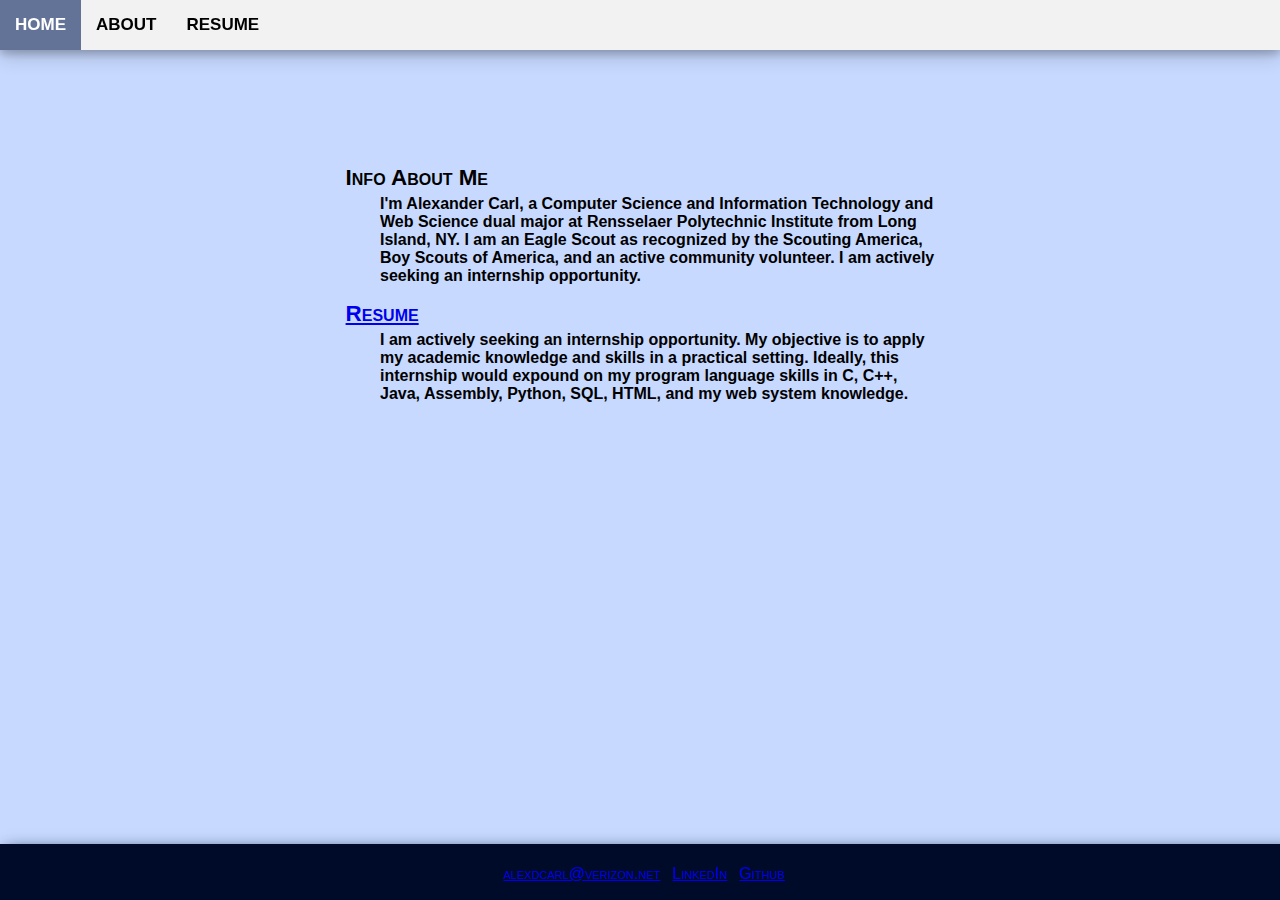
==== Pages/About.html @ 035ed20c "added the about" ====
<!DOCTYPE html>
<html lang="en">
<head>
    <meta charset="UTF-8">
    <title>About Me</title>
    <link href="../Resources/mySite.css" rel="stylesheet">
</head>
<body>
<div id="topBar">
        <a href="../index.html">HOME</a>
        <a href="./About.html">ABOUT</a>
        <a href="./resume.html">RESUME</a>
</div>
<div id="aboutContent">

    <h2>Info About Me</h2>
    <ul>
        I'm Alexander Carl, a Computer Science and Information Technology and Web Science dual major at
        Rensselaer Polytechnic Institute from Long Island, NY. I am an Eagle Scout as recognized by the Scouting
        America, Boy Scouts of America, and an active community volunteer. I am actively seeking an internship
        opportunity.
    </ul>

    <p></p>
    <a href="./resume.html"><h2>Resume</h2></a>
    <ul>
        I am actively seeking an internship opportunity. My objective is to apply my academic knowledge
        and skills in a practical setting. Ideally, this internship would expound on my program language skills in
        C, C++, Java, Assembly, Python, SQL, HTML, and my web system knowledge.
    </ul>


</div>

<div id="contactInfo">
    <li><a href="mailto:alexdcarl@verizon.net" target="_blank">alexdcarl@verizon.net</a></li>
    <li><a href="https://www.linkedin.com/in/alexander-carl-27683a2a8/" target="_blank">LinkedIn</a></li>
    <li><a href="https://github.com/AlexanderDCarl" target="_blank">Github</a></li>
</div>

</body>
</html>
---- Resources/mySite.css ----
html, body {
    height: 100%;
    width: 100%;
    margin: 0;
    padding: 0;
    overflow-x: hidden;
    scroll-behavior: auto;
    background-color: rgb(199, 217, 255);
}
#parallax {
    position: relative;
    width: 100%;
    height: 100vh;
    background-repeat: no-repeat;
    background-position: 50% 50%;
}

#gradient {
    background: linear-gradient(-140deg, rgba(2, 0, 36, 1) 40%, rgba(9, 9, 121, 1) 50%, rgba(17, 124, 145, 1) 60%);
    font-family: Cambria, Cochin, Georgia, Times, 'Times New Roman', serif;
    overflow-x: hidden;
    padding-bottom: 30px;
    height: 100%;
}



h1 {
    text-align: center;
    font-size: xx-large;
    font-variant: small-caps;
    font-family: Verdana, Geneva, Tahoma, sans-serif;
    margin: 0;
    padding: 0;

}

#frontPageImg {
    width: 100%;
    height: 100%;
}

#frontPageLinks {
    color: white;
    font-size: 40px;
}

#topBar {
    background-color: #f2f2f2;
    position: fixed;
    top: 0;
    width: 100%;
    display: block;
    transition: top 0.3s;
    font-family: sans-serif;
    font-weight: bold;
    box-shadow: 0 4px 8px 0 rgba(0, 0, 0, 0.2), 0 6px 20px 0 rgba(0, 0, 0, 0.19);

}

#topBar a {
    float: left;
    display: block;
    color: #000000;
    text-align: center;
    padding: 15px;
    text-decoration: none;
    font-size: 17px;
}

#topBar a:hover {
    background-color: #637398;
    color: #fff;
}

#topBar ul li a:hover {
    background-color: #637398;
    color: #fff;
    border-radius: 10px;
}

#contactInfo {
    bottom: 0;
    position: absolute;
    width: 98%;
    padding: 17px;
    text-align: center;
    background-color: #000b29;
    box-shadow: 6px 6px 15px #031c37;
}

#contactInfo li {
    color: #ededed;
    display: inline-table;
    text-align: center;
    list-style: none;
    font-variant: small-caps;
    font-family: sans-serif;
    font-weight: 400;
    margin: 4px 0.25em 0 0.25em;
}

#aboutContent {
    margin: 13vh auto 0;
    padding: 3em 2em;
    font-family: sans-serif;
    font-weight: bold;
    max-width: 600px;
}

#tab {
    padding-top: 10vh;
    margin-left: 32vw;
    max-width: 1200px;
    font-family: sans-serif;
    font-weight: bold;
    padding-bottom: 8vw;
}

h2 {
    font-size: 1.4em;
    margin: 0 0.25em 0 0.25em;
    padding: 0;
    font-weight: 600;
    font-variant: small-caps;
}

h3 {
    font-size: 1em;
    margin-top: 0;
}

ol li {
    margin-bottom: 1em;
}

ul {
    margin-top: 4px;
}

ul li {
    margin-bottom: 2px;
}

p {
    border-top: 4px;
    border-bottom: 0;
}

ul li li {
    margin-bottom: 0;
}

img {
    float: right;
    margin: 60px 15px 0 0;
    box-shadow: 3px 3px 6px grey;
}

.base {
    height: 40px;
    width: 260px;
    float: right;
    background-color: #d33939;
    box-shadow: -7px 1px 8px black;
    border: 1px solid black;
}

.button {
    background-color: #d33939;
    border: none;
    color: white;
    padding: 10.902px 10px;
    text-decoration: none;
    float: left;
    font-size: 12px;
    text-shadow: 2px 2px 2px #333;
    position: fixed;
    margin-top: -20px;
    z-index: 2;
}

.button:hover {
    background-color: rgb(198, 54, 54);
    cursor: pointer;
    box-shadow: 1px 1px 6px grey;
}

.topColor {
    color: #ffe4c7;
    width: 100%;
    top: 1px;
    height: 25%;
    z-index: -2;
    position: absolute;
}

.bg {
    position: absolute;
    height: 100%;
    width: 100%;
    top: 0;
    z-index: -2;
    /*rgb(199, 217, 255)*/
    overflow-x: hidden;
    background-color: rgb(199, 217, 255);

}

#name {
    color: #ffffff;
    font-size: 4vh;
    text-align: center;
    width: 100%;
    letter-spacing: 10px;
    font-family: Verdana, Geneva, Tahoma, sans-serif;
    font-weight: bold;
    position: absolute;
    margin-top: 100px;
}

.layer {
    position: absolute;
    top: 15vh;
    padding: 0;
    width: 100%;
    height: 6vh;
    margin: -5vh 0 0;
}
.layer svg {
    width: 100%;
    height: auto;
}

.parallax {
    height: 100%;
    overflow-x: hidden;
    overflow-y: scroll;
    perspective: 1px;
}

.parallax-group {
    overflow-x: hidden;
    position: relative;
    height: 130vh;
    overflow-y: hidden;
    transform-style: preserve-3d;
}

.parallax-group div {
    position: relative;
    width: 100%;
    box-sizing: border-box;
}

#bottomParallax {
    bottom: 0;
    width: 100%;
    height: 1px;
    position: absolute;
    padding: 1px;
    background-color: transparent;
}

.content {
    position: relative;
    background-color: transparent;
    letter-spacing: 10px;
    text-transform: uppercase;
    line-height: 40px;
    z-index: 10;
    width: 100%;
    font-size: 50%;
    text-align: center;
    color: white;
    margin-top: 50vw;
    transform: translateZ(-2px) scale(3);
}

.homePageButton{
    margin-top: 20px;
    color: #001987;
    text-decoration: none;
    padding: 4px;
    border-radius: 2px;
}
.homePageButton:hover {
    background-color: #aaaaff;
    cursor: pointer;
}
@media (max-width: 500px) {
    img {
        display: none;
    }

    .button {
        width: 100%;
    }

    #tab {
        padding-top: 120px;
        margin-left: 8vw;
    }

    .content {
        margin-top: 700px;
    }
}

::-webkit-scrollbar {
    border-radius: 20px;
    width: .4vh;
}

::-webkit-scrollbar-track {
    background: #f1f1f1;
    border-radius: 20px;
}

::-webkit-scrollbar-thumb {
    border-radius: 20px;
    background: #505050;
}

::-webkit-scrollbar-thumb:hover {
    background: #303030;
}
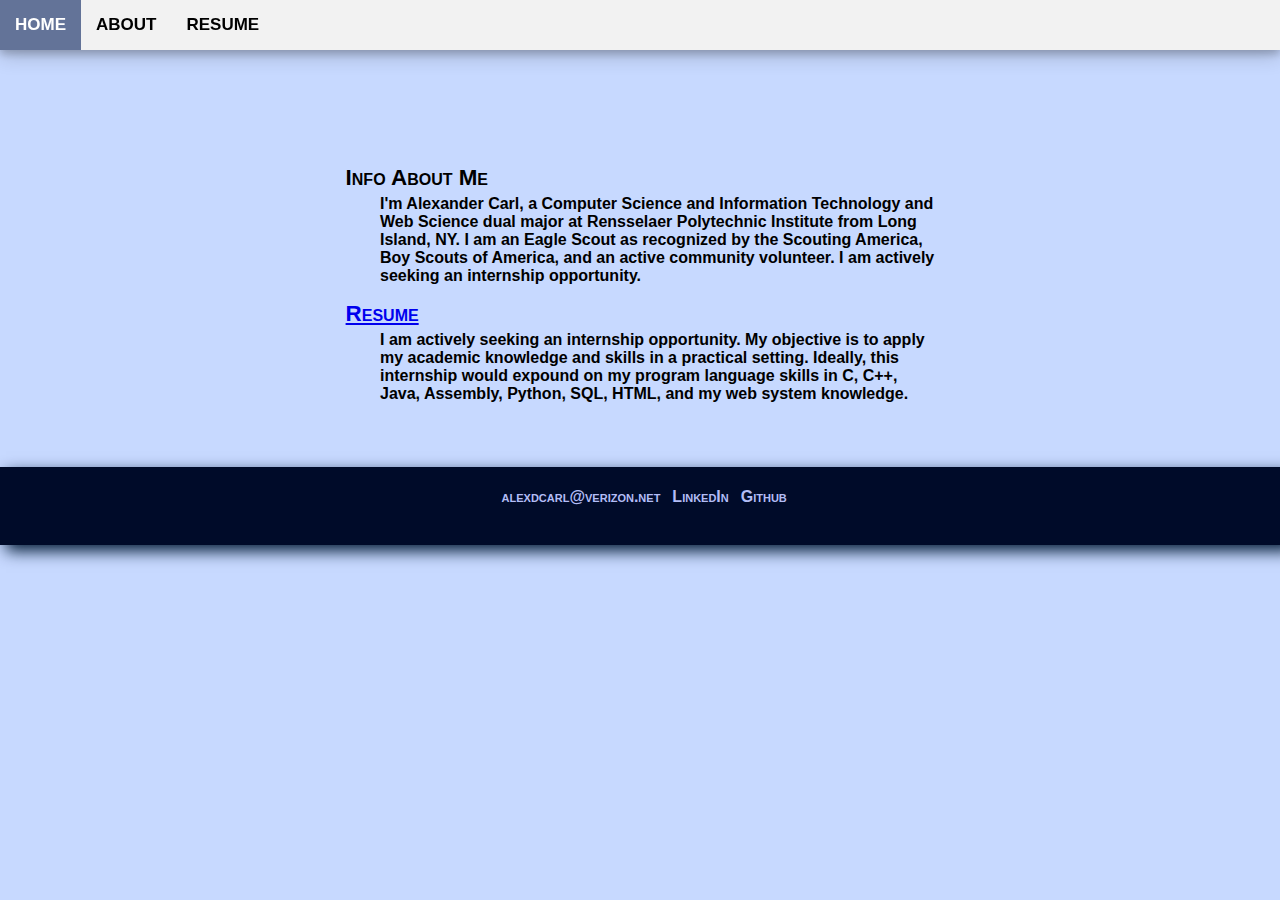
==== commit 41d37afd: "fixed phone formating" ====
--- a/Pages/About.html
+++ b/Pages/About.html
@@ -1,9 +1,9 @@
 <!DOCTYPE html>
 <html lang="en">
 <head>
-    <meta charset="UTF-8">
+    <meta charset="UTF-8" name="viewport" content="width=device-width, initial-scale=1.0">
+    <link href="../Resources/mySite.css" rel="stylesheet">
     <title>About Me</title>
-    <link href="../Resources/mySite.css" rel="stylesheet">
 </head>
 <body>
 <div id="topBar">
@@ -37,6 +37,5 @@
     <li><a href="https://www.linkedin.com/in/alexander-carl-27683a2a8/" target="_blank">LinkedIn</a></li>
     <li><a href="https://github.com/AlexanderDCarl" target="_blank">Github</a></li>
 </div>
-
 </body>
 </html>--- a/Resources/mySite.css
+++ b/Resources/mySite.css
@@ -51,7 +51,6 @@
     top: 0;
     width: 100%;
     display: block;
-    transition: top 0.3s;
     font-family: sans-serif;
     font-weight: bold;
     box-shadow: 0 4px 8px 0 rgba(0, 0, 0, 0.2), 0 6px 20px 0 rgba(0, 0, 0, 0.19);
@@ -73,20 +72,15 @@
     color: #fff;
 }
 
-#topBar ul li a:hover {
-    background-color: #637398;
-    color: #fff;
-    border-radius: 10px;
-}
-
 #contactInfo {
     bottom: 0;
-    position: absolute;
+    position: static;
     width: 98%;
-    padding: 17px;
+    padding: 17px 17px 39px;
     text-align: center;
     background-color: #000b29;
     box-shadow: 6px 6px 15px #031c37;
+    overflow-x: auto;
 }
 
 #contactInfo li {
@@ -94,10 +88,16 @@
     display: inline-table;
     text-align: center;
     list-style: none;
+    margin: 4px 0.25em 0 0.25em;
+    text-decoration: none;
+}
+
+#contactInfo li a{
+    color: #b3bdf6;
     font-variant: small-caps;
     font-family: sans-serif;
-    font-weight: 400;
-    margin: 4px 0.25em 0 0.25em;
+    font-weight: bold;
+    text-decoration: none;
 }
 
 #aboutContent {
@@ -257,7 +257,7 @@
     bottom: 0;
     width: 100%;
     height: 1px;
-    position: absolute;
+    position: sticky;
     padding: 1px;
     background-color: transparent;
 }
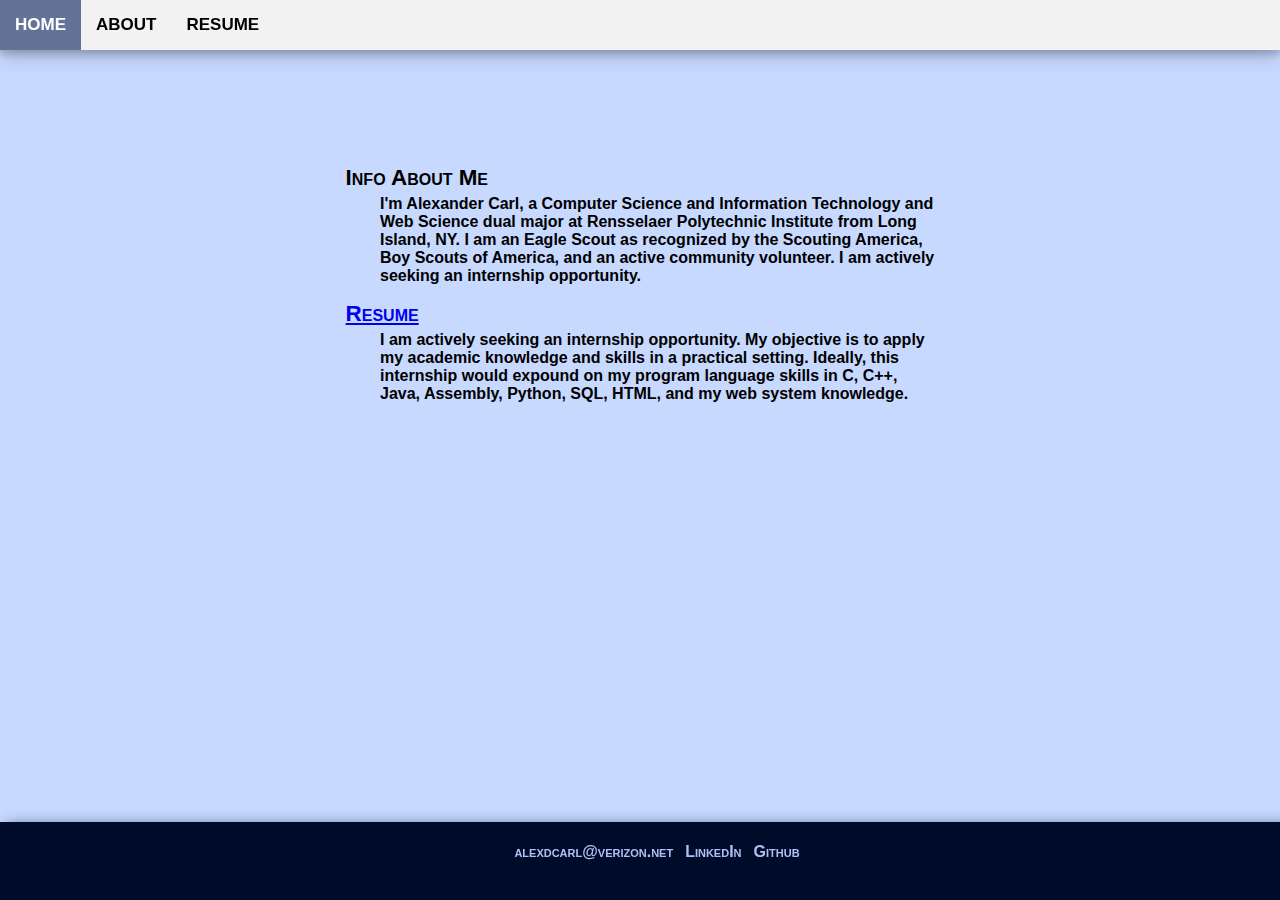
==== commit 8c260483: "fixed phone formating" ====
--- a/Pages/About.html
+++ b/Pages/About.html
@@ -37,5 +37,6 @@
     <li><a href="https://www.linkedin.com/in/alexander-carl-27683a2a8/" target="_blank">LinkedIn</a></li>
     <li><a href="https://github.com/AlexanderDCarl" target="_blank">Github</a></li>
 </div>
+
 </body>
 </html>--- a/Resources/mySite.css
+++ b/Resources/mySite.css
@@ -5,6 +5,8 @@
     padding: 0;
     overflow-x: hidden;
     scroll-behavior: auto;
+    display: flex;
+    flex-direction: column;
     background-color: rgb(199, 217, 255);
 }
 #parallax {
@@ -73,14 +75,15 @@
 }
 
 #contactInfo {
+    position: fixed;
     bottom: 0;
-    position: static;
-    width: 98%;
+    width: 100%;
     padding: 17px 17px 39px;
     text-align: center;
     background-color: #000b29;
     box-shadow: 6px 6px 15px #031c37;
     overflow-x: auto;
+    z-index: 100;
 }
 
 #contactInfo li {
@@ -96,10 +99,15 @@
     color: #b3bdf6;
     font-variant: small-caps;
     font-family: sans-serif;
-    font-weight: bold;
-    text-decoration: none;
-}
-
+    text-align: center;
+    font-weight: bold;
+    text-decoration: none;
+}
+@media (max-width: 500px) {
+    #contactInfo {
+        padding: 15px;
+    }
+}
 #aboutContent {
     margin: 13vh auto 0;
     padding: 3em 2em;
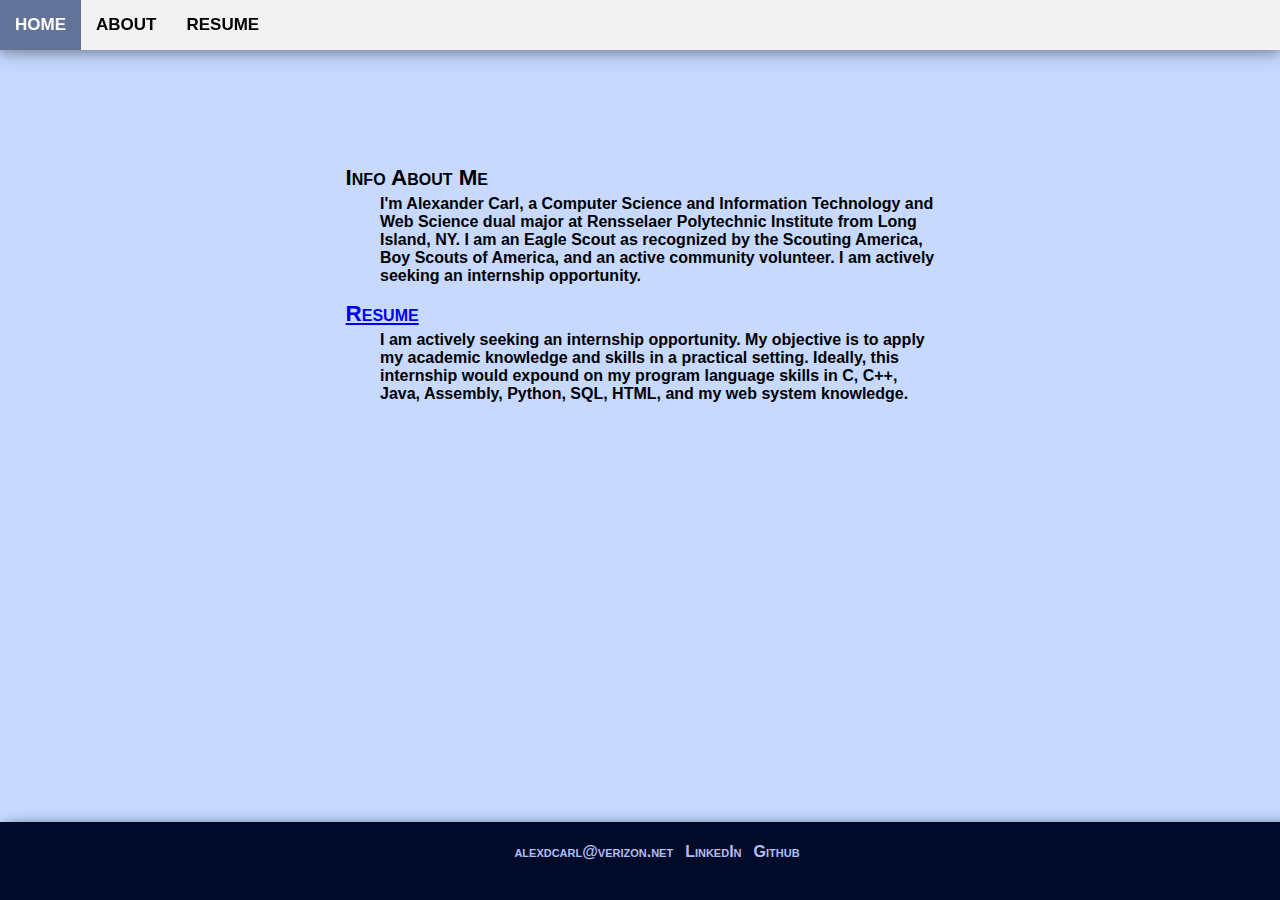
==== commit 4cad3c4f: "fixed phone formating" ====
--- a/Pages/About.html
+++ b/Pages/About.html
@@ -32,11 +32,13 @@
 
 </div>
 
-<div id="contactInfo">
-    <li><a href="mailto:alexdcarl@verizon.net" target="_blank">alexdcarl@verizon.net</a></li>
-    <li><a href="https://www.linkedin.com/in/alexander-carl-27683a2a8/" target="_blank">LinkedIn</a></li>
-    <li><a href="https://github.com/AlexanderDCarl" target="_blank">Github</a></li>
-</div>
+<footer>
+    <div id="contactInfo">
+        <li><a href="mailto:alexdcarl@verizon.net" target="_blank">alexdcarl@verizon.net</a></li>
+        <li><a href="https://www.linkedin.com/in/alexander-carl-27683a2a8/" target="_blank">LinkedIn</a></li>
+        <li><a href="https://github.com/AlexanderDCarl" target="_blank">Github</a></li>
+    </div>
+</footer>
 
 </body>
 </html>--- a/Resources/mySite.css
+++ b/Resources/mySite.css
@@ -75,7 +75,6 @@
 }
 
 #contactInfo {
-    position: fixed;
     bottom: 0;
     width: 100%;
     padding: 17px 17px 39px;
@@ -109,6 +108,7 @@
     }
 }
 #aboutContent {
+    flex: 1;
     margin: 13vh auto 0;
     padding: 3em 2em;
     font-family: sans-serif;
@@ -117,6 +117,7 @@
 }
 
 #tab {
+    flex: 1;
     padding-top: 10vh;
     margin-left: 32vw;
     max-width: 1200px;
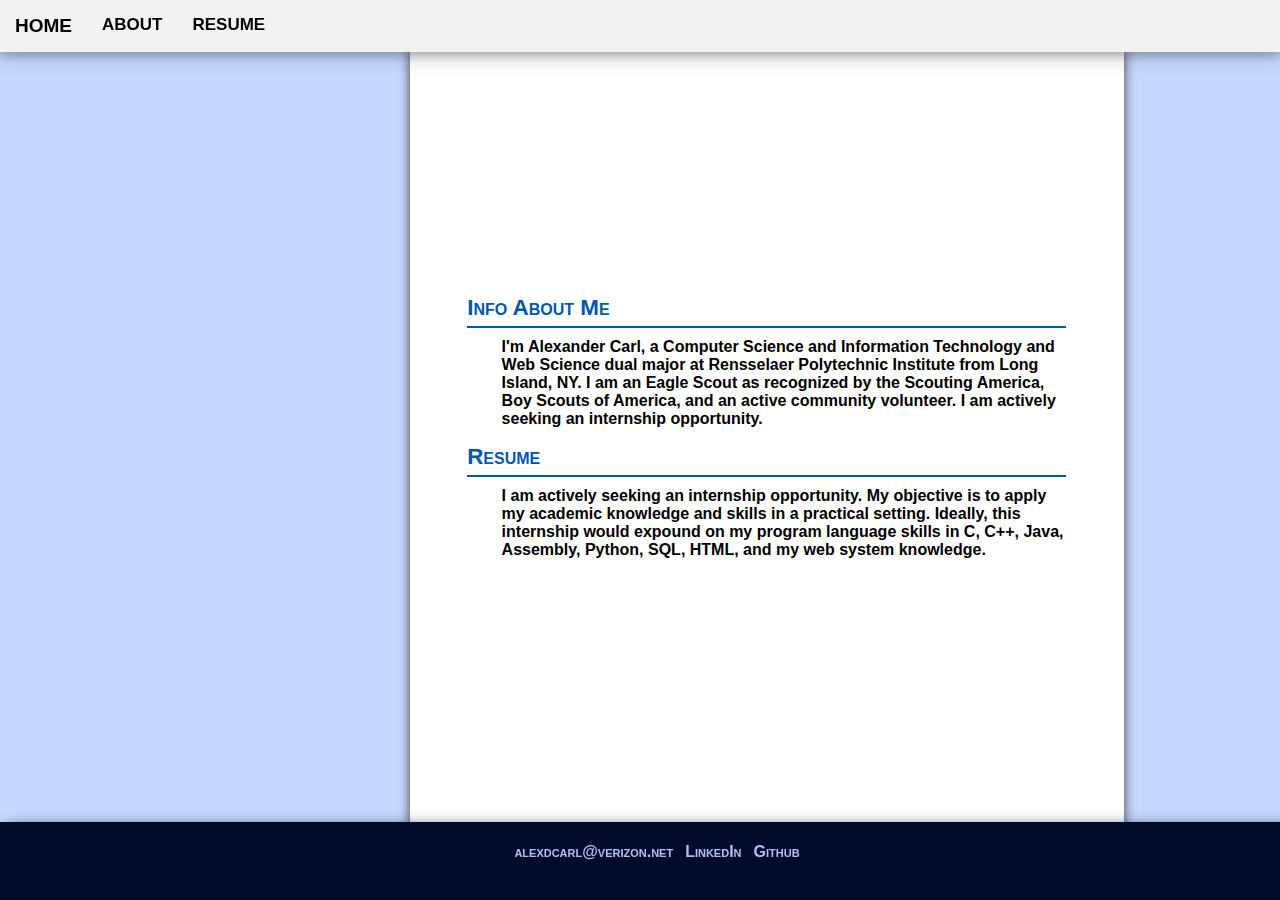
==== commit 2a78bfaa: "changed tab's css and made the home page buttons better and made it work a bit better" ====
--- a/Pages/About.html
+++ b/Pages/About.html
@@ -1,16 +1,17 @@
 <!DOCTYPE html>
-<html lang="en">
+<html lang="en" style="height: 100%;">
 <head>
     <meta charset="UTF-8" name="viewport" content="width=device-width, initial-scale=1.0">
     <link href="../Resources/mySite.css" rel="stylesheet">
-    <title>About Me</title>
-</head>
-<body>
+    <title>Alexander Carl</title>
+    <meta name="description" content="Alex Carl is an undergraduate at Rensselaer Polytechnic Institute, studying Computer Science and Information Technology & Web Science."></head>
+<body >
 <div id="topBar">
         <a href="../index.html">HOME</a>
         <a href="./About.html">ABOUT</a>
         <a href="./resume.html">RESUME</a>
 </div>
+<div id="tab">
 <div id="aboutContent">
 
     <h2>Info About Me</h2>
@@ -31,6 +32,8 @@
 
 
 </div>
+</div>
+</body>
 
 <footer>
     <div id="contactInfo">
@@ -40,5 +43,4 @@
     </div>
 </footer>
 
-</body>
 </html>--- a/Resources/mySite.css
+++ b/Resources/mySite.css
@@ -9,8 +9,12 @@
     flex-direction: column;
     background-color: rgb(199, 217, 255);
 }
+html{
+    height: max-content;
+}
 #parallax {
     position: relative;
+    overflow: scroll;
     width: 100%;
     height: 100vh;
     background-repeat: no-repeat;
@@ -53,7 +57,9 @@
     top: 0;
     width: 100%;
     display: block;
+    overflow: hidden;
     font-family: sans-serif;
+    max-height: 53px;
     font-weight: bold;
     box-shadow: 0 4px 8px 0 rgba(0, 0, 0, 0.2), 0 6px 20px 0 rgba(0, 0, 0, 0.19);
 
@@ -67,15 +73,17 @@
     padding: 15px;
     text-decoration: none;
     font-size: 17px;
+    transition: padding-bottom, font-size 200ms ease-in-out;
 }
 
 #topBar a:hover {
-    background-color: #637398;
-    color: #fff;
+    transition: padding-bottom, font-size 200ms ease-in-out;
+    font-size: 19px;
 }
 
 #contactInfo {
     bottom: 0;
+    position: fixed;
     width: 100%;
     padding: 17px 17px 39px;
     text-align: center;
@@ -85,6 +93,36 @@
     z-index: 100;
 }
 
+a {
+    text-decoration: none;
+    color: #0073e6;
+}
+
+a:hover {
+    text-decoration: underline;
+}
+
+#tab {
+    margin: 40px auto;
+    padding: 20px;
+    max-width: 800px;
+    background: white;
+    border-radius: 10px;
+    box-shadow: 0 6px 12px rgb(62, 62, 62);
+}
+
+#tab h2 {
+    border-bottom: 2px solid #0056b3;
+    color: #0056b3;
+    margin-bottom: 10px;
+    padding-bottom: 5px;
+}
+
+#tab li {
+    list-style-type: none;
+}
+
+
 #contactInfo li {
     color: #ededed;
     display: inline-table;
@@ -102,18 +140,14 @@
     font-weight: bold;
     text-decoration: none;
 }
-@media (max-width: 500px) {
-    #contactInfo {
-        padding: 15px;
-    }
-}
+
 #aboutContent {
     flex: 1;
     margin: 13vh auto 0;
     padding: 3em 2em;
     font-family: sans-serif;
     font-weight: bold;
-    max-width: 600px;
+    max-width: 610px;
 }
 
 #tab {
@@ -235,6 +269,8 @@
     width: 100%;
     height: 6vh;
     margin: -5vh 0 0;
+    will-change: transform;
+    transition: transform 0.02s ease;
 }
 .layer svg {
     width: 100%;
@@ -269,6 +305,7 @@
     position: sticky;
     padding: 1px;
     background-color: transparent;
+
 }
 
 .content {
@@ -279,40 +316,50 @@
     line-height: 40px;
     z-index: 10;
     width: 100%;
-    font-size: 50%;
+    font-size: xx-large;
     text-align: center;
     color: white;
-    margin-top: 50vw;
+    margin-top: 25vw;
+    padding-bottom: 5vw;
     transform: translateZ(-2px) scale(3);
 }
 
 .homePageButton{
     margin-top: 20px;
-    color: #001987;
-    text-decoration: none;
-    padding: 4px;
+    font-size: x-large;
+    color: #3c3c3c;
+    text-decoration: none;
+    padding: 4px 4px 4px 6px;
     border-radius: 2px;
+    transition: padding, font-size 300ms ease-in-out;
 }
 .homePageButton:hover {
-    background-color: #aaaaff;
+    background-color: #a6b5d5;
     cursor: pointer;
-}
-@media (max-width: 500px) {
+    text-decoration: none;
+    font-size: .9em;
+    transition: padding, font-size 300ms ease-in-out;
+}
+@media (max-width: 760px) {
     img {
         display: none;
     }
-
+    #tab {
+        padding: 30px;
+        margin: 40px auto;
+    }
     .button {
         width: 100%;
     }
 
-    #tab {
-        padding-top: 120px;
-        margin-left: 8vw;
-    }
-
     .content {
         margin-top: 700px;
+    }
+    .layer {
+        transition: transform 0.1s ease;
+    }
+    #contactInfo {
+        padding: 15px;
     }
 }
 
@@ -334,3 +381,27 @@
 ::-webkit-scrollbar-thumb:hover {
     background: #303030;
 }
+
+
+.item {
+    position: relative;
+    margin: 20px;
+    padding: 20px;
+    background-color: black;
+    color: white;
+    opacity: 0;
+    transition: opacity 0.1s ease-out;
+    animation-duration: 2s;
+    animation-fill-mode: forwards;
+}
+
+/* Keyframes for moving the item up and fading in */
+@keyframes moveUp {
+    to {
+        transform: translateY(50px);
+    }
+}
+
+#item1, #item2, #item3, #item4, #item5, #item6, #item7 {
+    opacity: 1;
+}
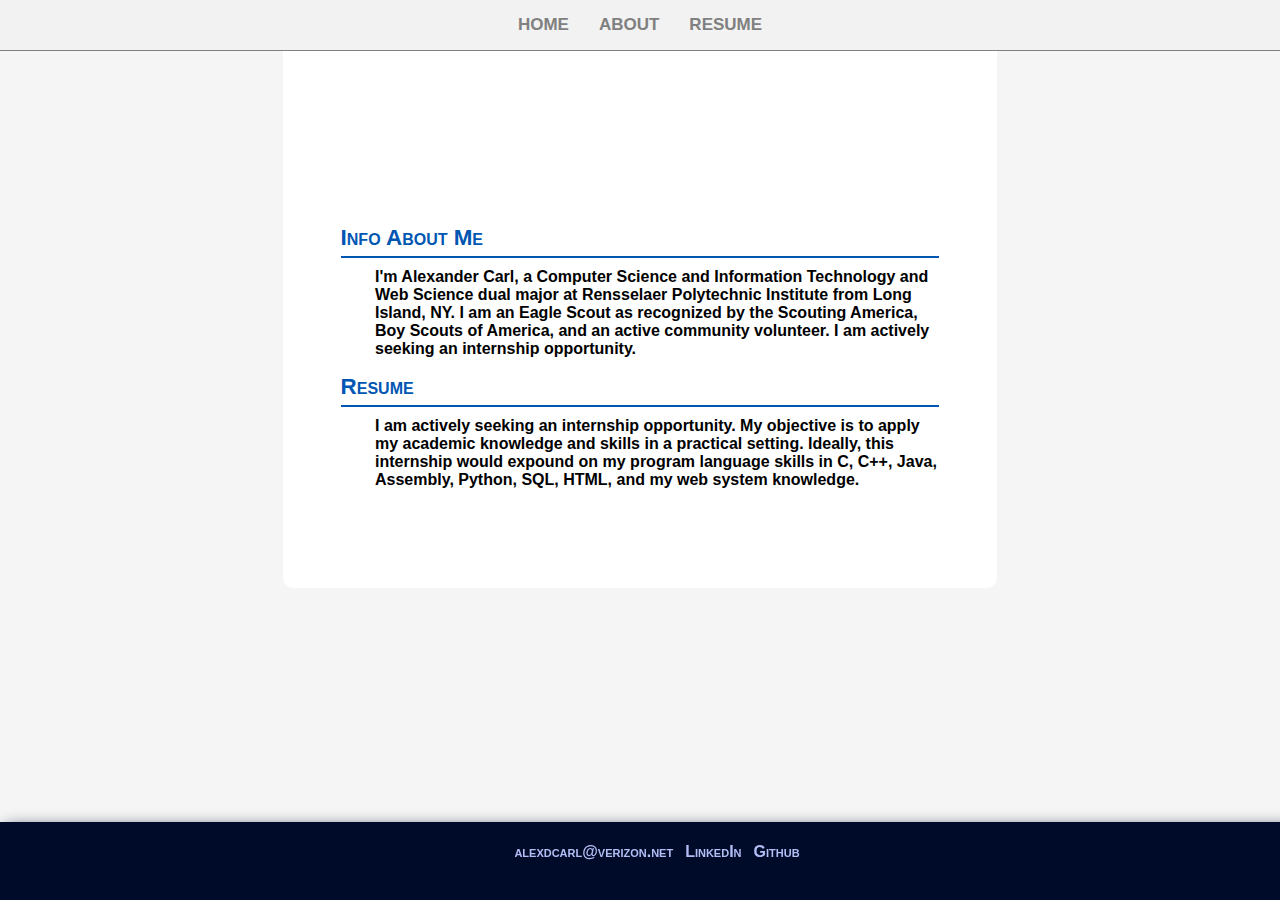
==== commit 650e13fc: "made changes to the resume and about to make the ui look better" ====
--- a/Pages/About.html
+++ b/Pages/About.html
@@ -5,12 +5,13 @@
     <link href="../Resources/mySite.css" rel="stylesheet">
     <title>Alexander Carl</title>
     <meta name="description" content="Alex Carl is an undergraduate at Rensselaer Polytechnic Institute, studying Computer Science and Information Technology & Web Science."></head>
-<body >
+<body style="background-color: rgb(245, 245, 245);">
 <div id="topBar">
         <a href="../index.html">HOME</a>
         <a href="./About.html">ABOUT</a>
         <a href="./resume.html">RESUME</a>
 </div>
+
 <div id="tab">
 <div id="aboutContent">
 
@@ -36,7 +37,7 @@
 </body>
 
 <footer>
-    <div id="contactInfo">
+    <div id="contactInfo" style="bottom: 0;">
         <li><a href="mailto:alexdcarl@verizon.net" target="_blank">alexdcarl@verizon.net</a></li>
         <li><a href="https://www.linkedin.com/in/alexander-carl-27683a2a8/" target="_blank">LinkedIn</a></li>
         <li><a href="https://github.com/AlexanderDCarl" target="_blank">Github</a></li>
--- a/Resources/mySite.css
+++ b/Resources/mySite.css
@@ -9,6 +9,12 @@
     flex-direction: column;
     background-color: rgb(199, 217, 255);
 }
+.footer {
+    position: fixed;
+    bottom: -100px;
+    transition: transform 0.5s ease-in-out;
+}
+
 html{
     height: max-content;
 }
@@ -56,19 +62,21 @@
     position: fixed;
     top: 0;
     width: 100%;
-    display: block;
+    display: flex;
+    flex-direction: row;
+    justify-content: center;
     overflow: hidden;
     font-family: sans-serif;
     max-height: 53px;
     font-weight: bold;
-    box-shadow: 0 4px 8px 0 rgba(0, 0, 0, 0.2), 0 6px 20px 0 rgba(0, 0, 0, 0.19);
-
+    z-index: 10;
+    border-bottom: grey solid 1px;
 }
 
 #topBar a {
     float: left;
     display: block;
-    color: #000000;
+    color: grey;
     text-align: center;
     padding: 15px;
     text-decoration: none;
@@ -77,12 +85,12 @@
 }
 
 #topBar a:hover {
+    color: #404040;
     transition: padding-bottom, font-size 200ms ease-in-out;
     font-size: 19px;
 }
 
 #contactInfo {
-    bottom: 0;
     position: fixed;
     width: 100%;
     padding: 17px 17px 39px;
@@ -91,6 +99,16 @@
     box-shadow: 6px 6px 15px #031c37;
     overflow-x: auto;
     z-index: 100;
+    bottom: -100px;
+    transition: transform 0.5s ease-in-out;
+
+}
+#contactInfo.show {
+    transform: translateY(-100px);
+}
+
+#contactInfo.hide {
+    transform: translateY(0);
 }
 
 a {
@@ -104,11 +122,11 @@
 
 #tab {
     margin: 40px auto;
-    padding: 20px;
+    padding: 20px 20px 35px;
     max-width: 800px;
     background: white;
     border-radius: 10px;
-    box-shadow: 0 6px 12px rgb(62, 62, 62);
+
 }
 
 #tab h2 {
@@ -150,15 +168,6 @@
     max-width: 610px;
 }
 
-#tab {
-    flex: 1;
-    padding-top: 10vh;
-    margin-left: 32vw;
-    max-width: 1200px;
-    font-family: sans-serif;
-    font-weight: bold;
-    padding-bottom: 8vw;
-}
 
 h2 {
     font-size: 1.4em;
@@ -260,6 +269,7 @@
     font-weight: bold;
     position: absolute;
     margin-top: 100px;
+    will-change: transform;
 }
 
 .layer {
@@ -269,16 +279,16 @@
     width: 100%;
     height: 6vh;
     margin: -5vh 0 0;
-    will-change: transform;
-    transition: transform 0.02s ease;
+    will-change: position;
 }
 .layer svg {
     width: 100%;
     height: auto;
+    will-change: position;
 }
 
 .parallax {
-    height: 100%;
+    height: 150%;
     overflow-x: hidden;
     overflow-y: scroll;
     perspective: 1px;
@@ -289,7 +299,6 @@
     position: relative;
     height: 130vh;
     overflow-y: hidden;
-    transform-style: preserve-3d;
 }
 
 .parallax-group div {
@@ -316,17 +325,16 @@
     line-height: 40px;
     z-index: 10;
     width: 100%;
-    font-size: xx-large;
     text-align: center;
     color: white;
     margin-top: 25vw;
-    padding-bottom: 5vw;
+    padding-bottom: clamp(100px, 5vw, 500px);
     transform: translateZ(-2px) scale(3);
 }
 
 .homePageButton{
     margin-top: 20px;
-    font-size: x-large;
+    font-size: clamp(.8rem, 1vw, 5rem);
     color: #3c3c3c;
     text-decoration: none;
     padding: 4px 4px 4px 6px;
@@ -337,9 +345,35 @@
     background-color: #a6b5d5;
     cursor: pointer;
     text-decoration: none;
-    font-size: .9em;
+    font-size: clamp(1rem, 1.2vw, 6rem);
     transition: padding, font-size 300ms ease-in-out;
 }
+
+@keyframes bouncing {
+    0% {bottom: 0;}
+    50% {bottom: 20px;}
+    100% {bottom: 0;}
+}
+
+.arrow {
+    animation: bouncing 1s infinite ease-in-out;
+    display: block;
+    height: 50px;
+    left: 50%;
+    margin-left: -25px;
+    position: fixed;
+    bottom: 1px;
+    width: 50px;
+    z-index: 20;
+    box-shadow: none;
+    opacity: 1;
+    transition: opacity 0.3s linear;
+}
+
+.hide {
+    opacity: 0;
+}
+
 @media (max-width: 760px) {
     img {
         display: none;
